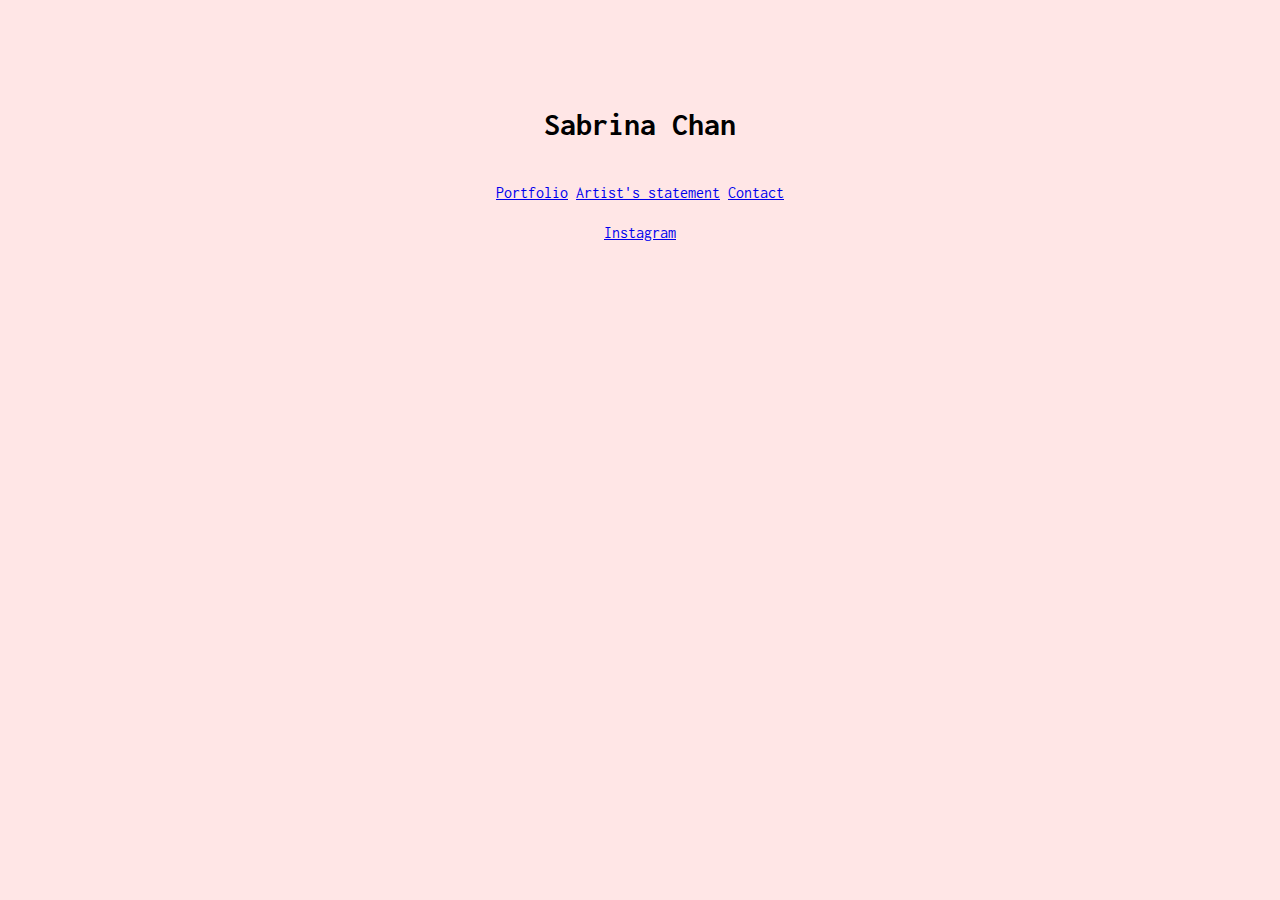
==== contact.html @ 7e1d06e2 "Portfolio Items" ====
<!DOCTYPE html>
<html lang="en" dir="ltr">
  <head>
    <meta charset="utf-8">
    <link rel="stylesheet" type="text/css" href="css/main.css">
    <title>Your Name</title>
  </head>
  <body>
    <h1>Sabrina Chan</h1>
    <a href="portfolio.html">Portfolio</a>
    <a href="statement.html">Artist's statement</a>
    <a href="contact.html">Contact</a>
<p> <a href="https://www.instagram.com/riummi/" target="blank">Instagram</a> </p>
  </body>
</html>
---- css/main.css ----
@import url('https://fonts.googleapis.com/css?family=Inconsolata');

body {
  margin: 30px auto;
  max-width: 1000px;
  font-family: "Helvetica", "Arial", sans-serif;
  line-height: 1.5;
  padding: 30px 20px;
  text-align: center;
  background-color: #ffe6e6;
  font-family: 'Inconsolata', monospace;

}

h1 {
  padding: 20px 0px 10px 0px;
}

/* Centers images */

img {
  display: block;
  margin: 0px auto;
  text-align: center;
}

/* mouse over link */
  a:hover {
      color: hotpink;
    }
    
.portfolio-item {
  margin-top: 60px;
  padding:40px;
  background-color: white;
}

.statement-item {
  margin-top: 60px;
  padding:40px;
  background-color: white;
}
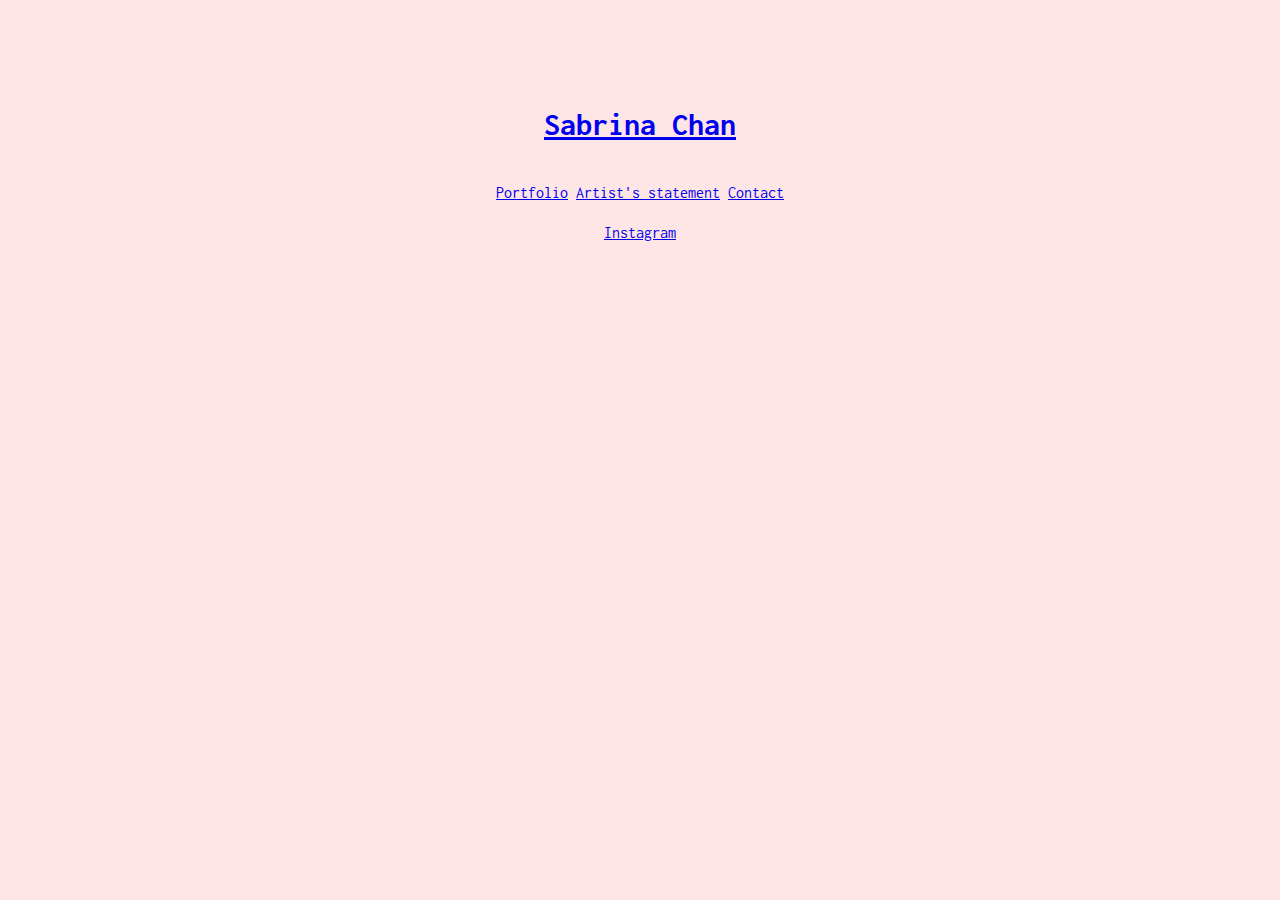
==== commit 2a56eebe: "finishing touches index pg" ====
--- a/contact.html
+++ b/contact.html
@@ -6,7 +6,7 @@
     <title>Your Name</title>
   </head>
   <body>
-    <h1>Sabrina Chan</h1>
+    <h1> <a href="index.html">Sabrina Chan</a></h1>
     <a href="portfolio.html">Portfolio</a>
     <a href="statement.html">Artist's statement</a>
     <a href="contact.html">Contact</a>
--- a/css/main.css
+++ b/css/main.css
@@ -29,15 +29,21 @@
   a:hover {
       color: hotpink;
     }
-    
+
 .portfolio-item {
+  border-radius: 25px;
   margin-top: 60px;
   padding:40px;
   background-color: white;
 }
 
 .statement-item {
+  border-radius: 25px;
   margin-top: 60px;
   padding:40px;
   background-color: white;
 }
+
+.profile-image {
+  align: left;
+}
